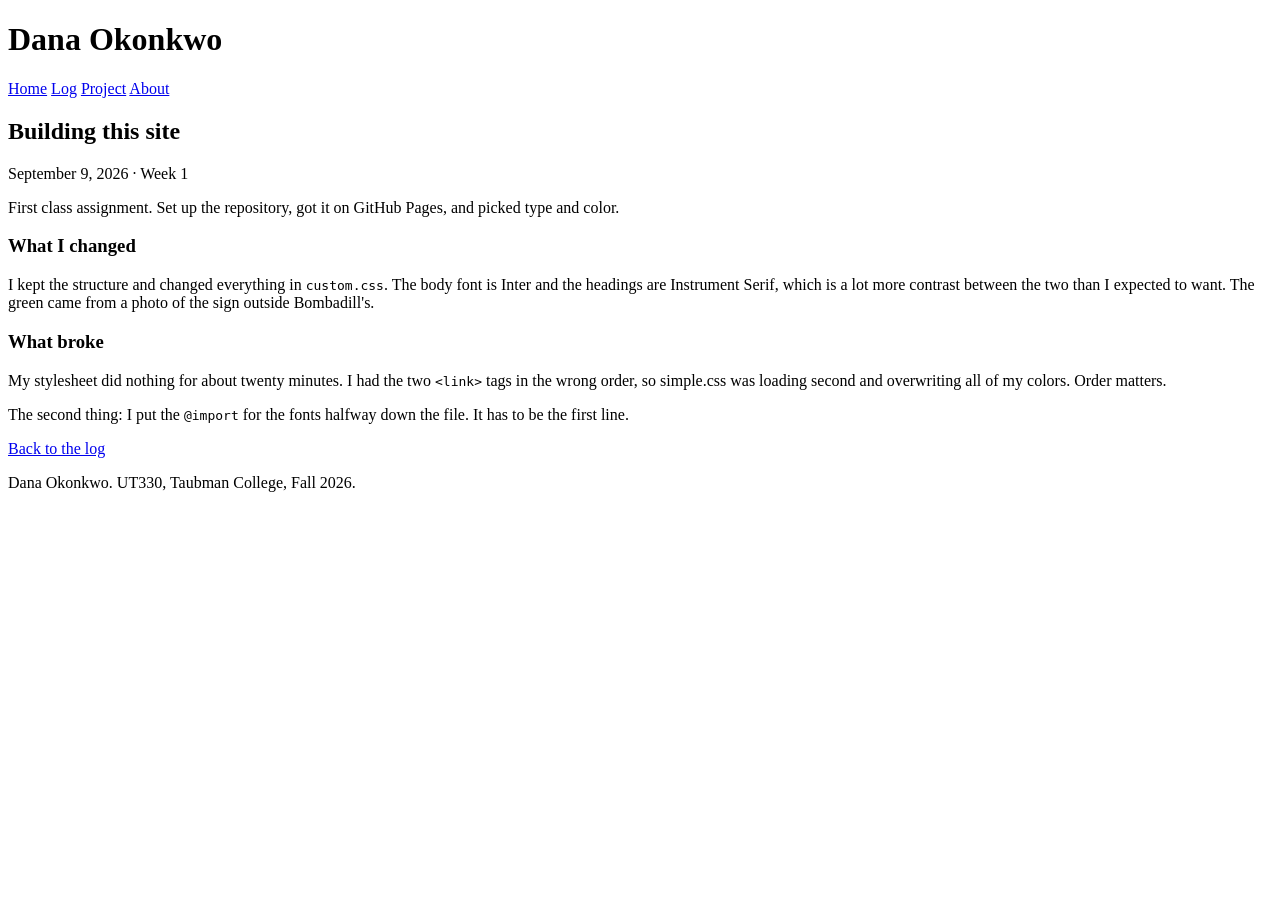
==== 2026-09-09-first-site.html @ 9a27ab81 "Add files via upload" ====
<!DOCTYPE html>
<html lang="en">
<head>
<meta charset="utf-8">
<meta name="viewport" content="width=device-width, initial-scale=1">
<title>Building this site — Dana Okonkwo</title>
<meta name="description" content="Notes on setting up the semester site.">
<link rel="stylesheet" href="https://cdn.simplecss.org/simple.min.css">
<link rel="stylesheet" href="../css/custom.css">
</head>

<body>

<header>
  <h1>Dana Okonkwo</h1>
  <nav>
    <a href="../index.html">Home</a>
    <a href="index.html" aria-current="page">Log</a>
    <a href="../project.html">Project</a>
    <a href="../about.html">About</a>
  </nav>
</header>

<main>

<article>

  <h2>Building this site</h2>
  <p><time datetime="2026-09-09">September 9, 2026</time> · Week 1</p>

  <p>
    First class assignment. Set up the repository, got it on GitHub Pages, and
    picked type and color.
  </p>

  <h3>What I changed</h3>

  <p>
    I kept the structure and changed everything in <code>custom.css</code>. The
    body font is Inter and the headings are Instrument Serif, which is a lot
    more contrast between the two than I expected to want. The green came from
    a photo of the sign outside Bombadill's.
  </p>

  <h3>What broke</h3>

  <p>
    My stylesheet did nothing for about twenty minutes. I had the two
    <code>&lt;link&gt;</code> tags in the wrong order, so simple.css was
    loading second and overwriting all of my colors. Order matters.
  </p>

  <p>
    The second thing: I put the <code>@import</code> for the fonts halfway down
    the file. It has to be the first line.
  </p>

  <p><a href="index.html">Back to the log</a></p>

</article>

</main>

<footer>
  <p>Dana Okonkwo. UT330, Taubman College, Fall 2026.</p>
</footer>

</body>
</html>
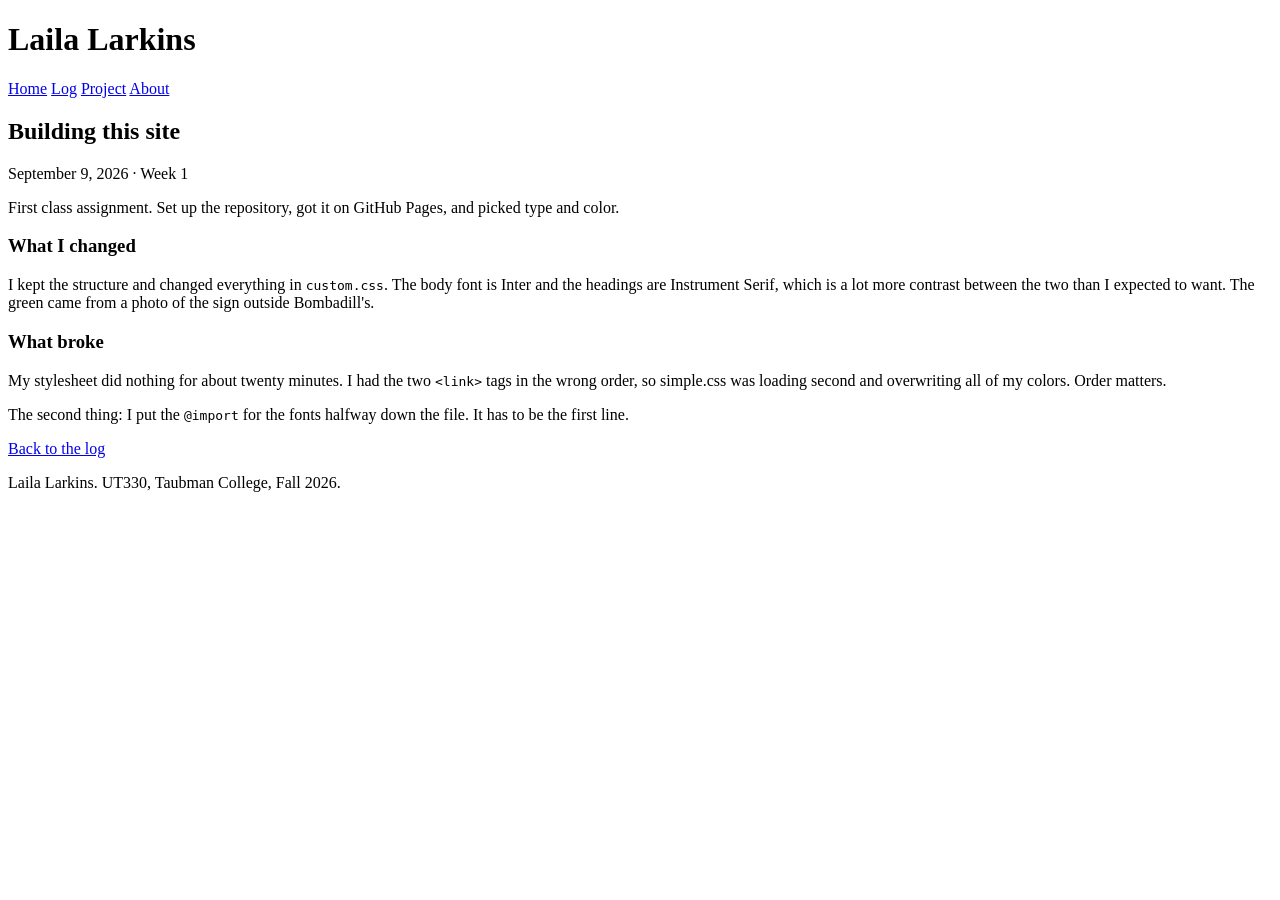
==== commit 75c63088: "Update author name from Dana Okonkwo to Laila Larkins" ====
--- a/2026-09-09-first-site.html
+++ b/2026-09-09-first-site.html
@@ -12,7 +12,7 @@
 <body>
 
 <header>
-  <h1>Dana Okonkwo</h1>
+  <h1>Laila Larkins</h1>
   <nav>
     <a href="../index.html">Home</a>
     <a href="index.html" aria-current="page">Log</a>
@@ -62,7 +62,7 @@
 </main>
 
 <footer>
-  <p>Dana Okonkwo. UT330, Taubman College, Fall 2026.</p>
+  <p>Laila Larkins. UT330, Taubman College, Fall 2026.</p>
 </footer>
 
 </body>
